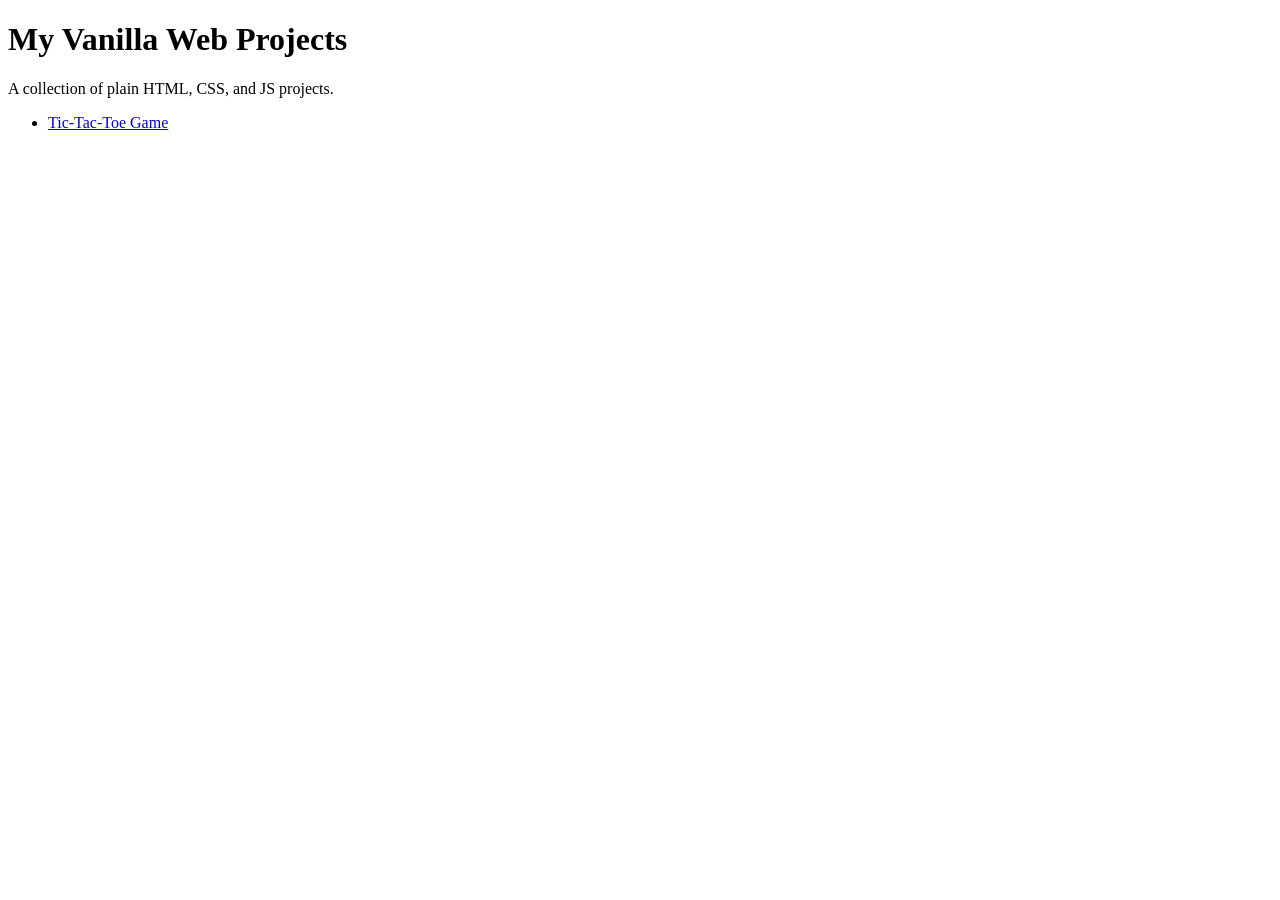
==== index.html @ f692b661 "feat: Added home page from projects" ====
<!DOCTYPE html>
<html lang="en">
<head>
    <meta charset="UTF-8">
    <meta name="viewport" content="width=device-width, initial-scale=1.0">
    <title>Vanilla Web Projects</title>
</head>
<body>
    <h1>My Vanilla Web Projects</h1>
    <p>A collection of plain HTML, CSS, and JS projects.</p>
    
    <ul>

        <li><a href="./Tic-Tac-Toe/index.html">Tic-Tac-Toe Game</a></li>
        
    </ul>
</body>
</html>
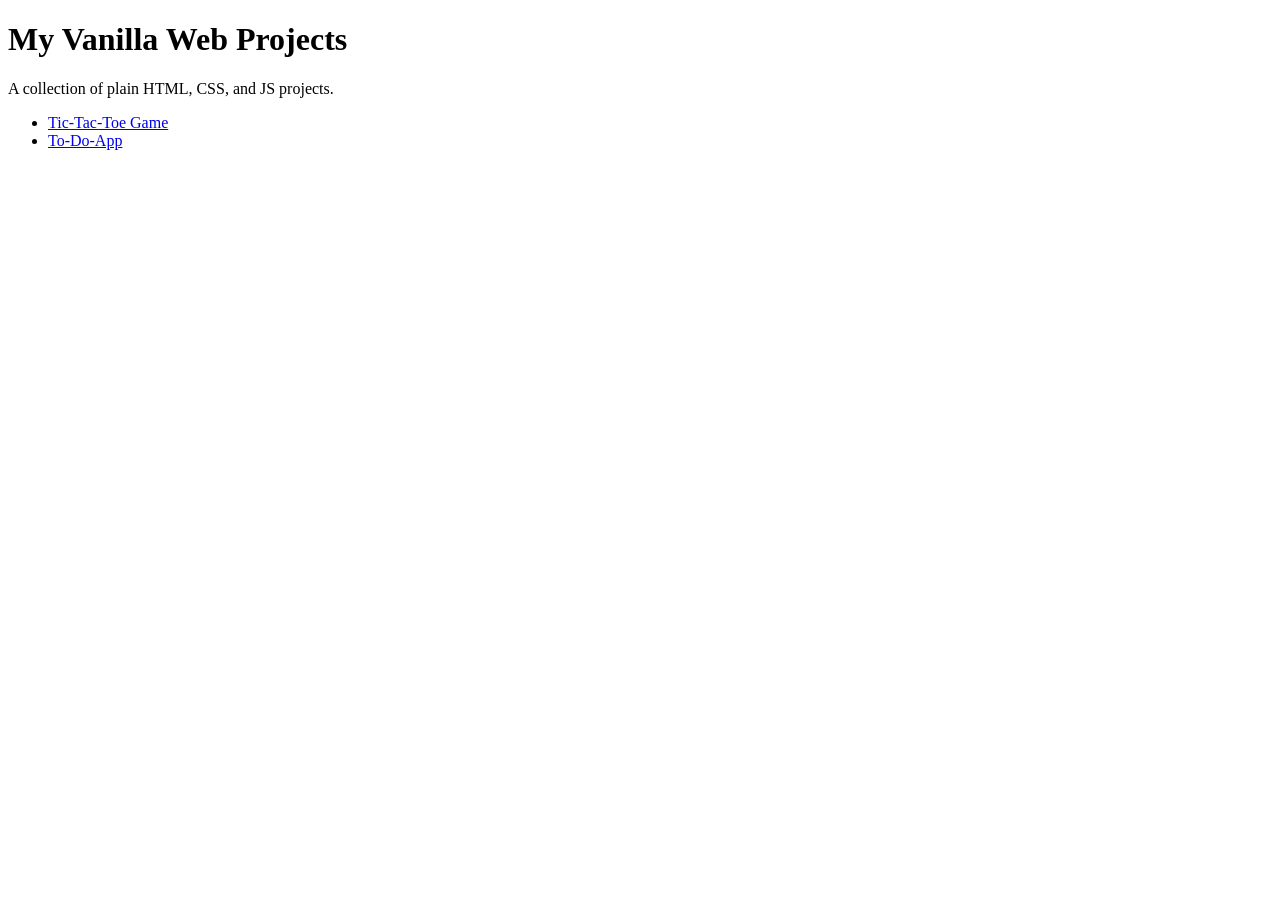
==== commit ad15b073: "feat: Added To-Do-List project" ====
--- a/index.html
+++ b/index.html
@@ -12,6 +12,7 @@
     <ul>
 
         <li><a href="./Tic-Tac-Toe/index.html">Tic-Tac-Toe Game</a></li>
+        <li><a href="./To-Do-App/index.html">To-Do-App</a></li>
         
     </ul>
 </body>
